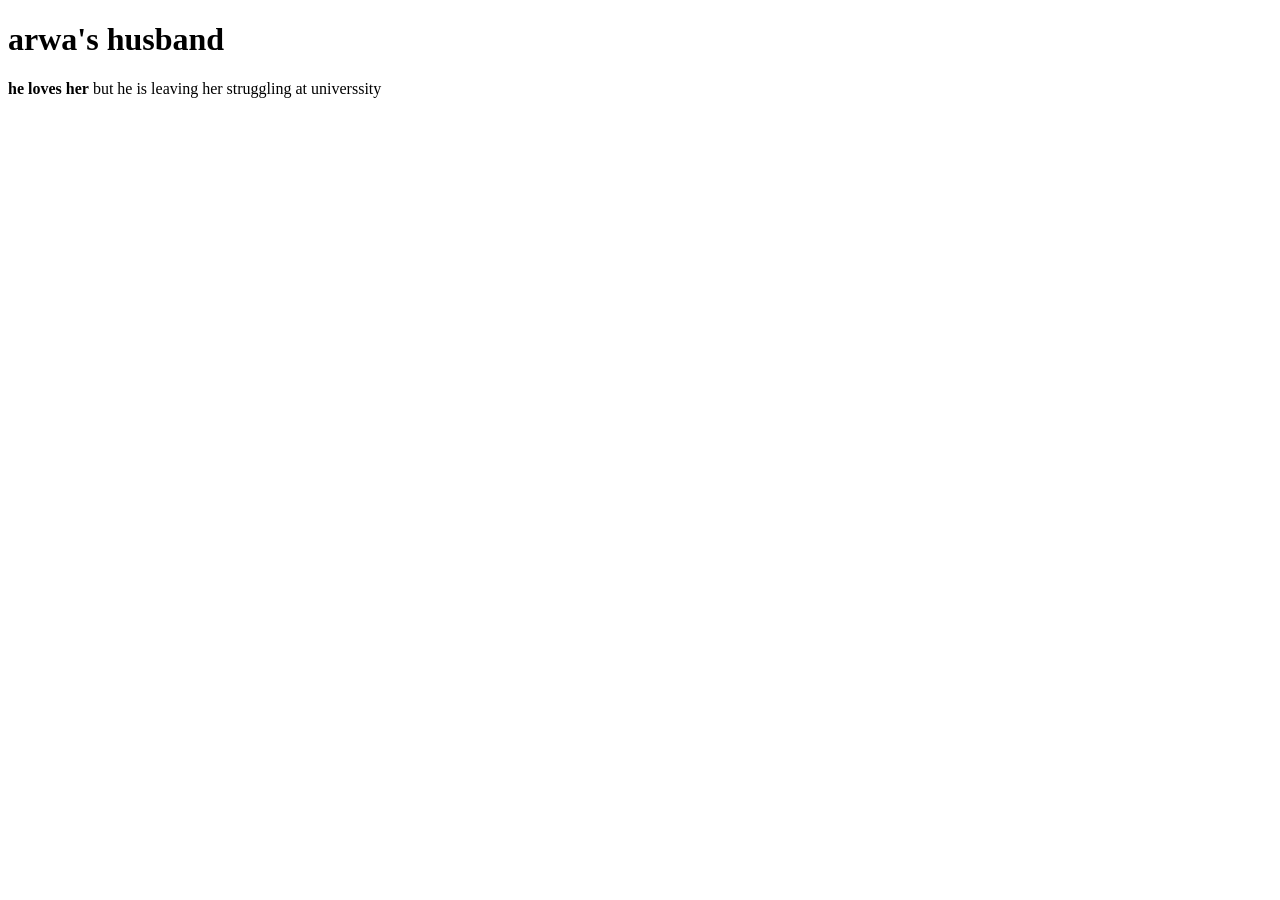
==== index.html @ 1582cc82 "ahhhhhhhhhhhhhhhh" ====
<!DOCTYPE html>
<html>
    <head>
        <meta charset="utf-8"/>
    <title> عاوزه اتجوزز</title>
    </head>
    <body>
        <h1> arwa's husband</h1>
        <p> <strong>he loves her</strong> but he is leaving her struggling at universsity</p>
    </body>
    
</html>
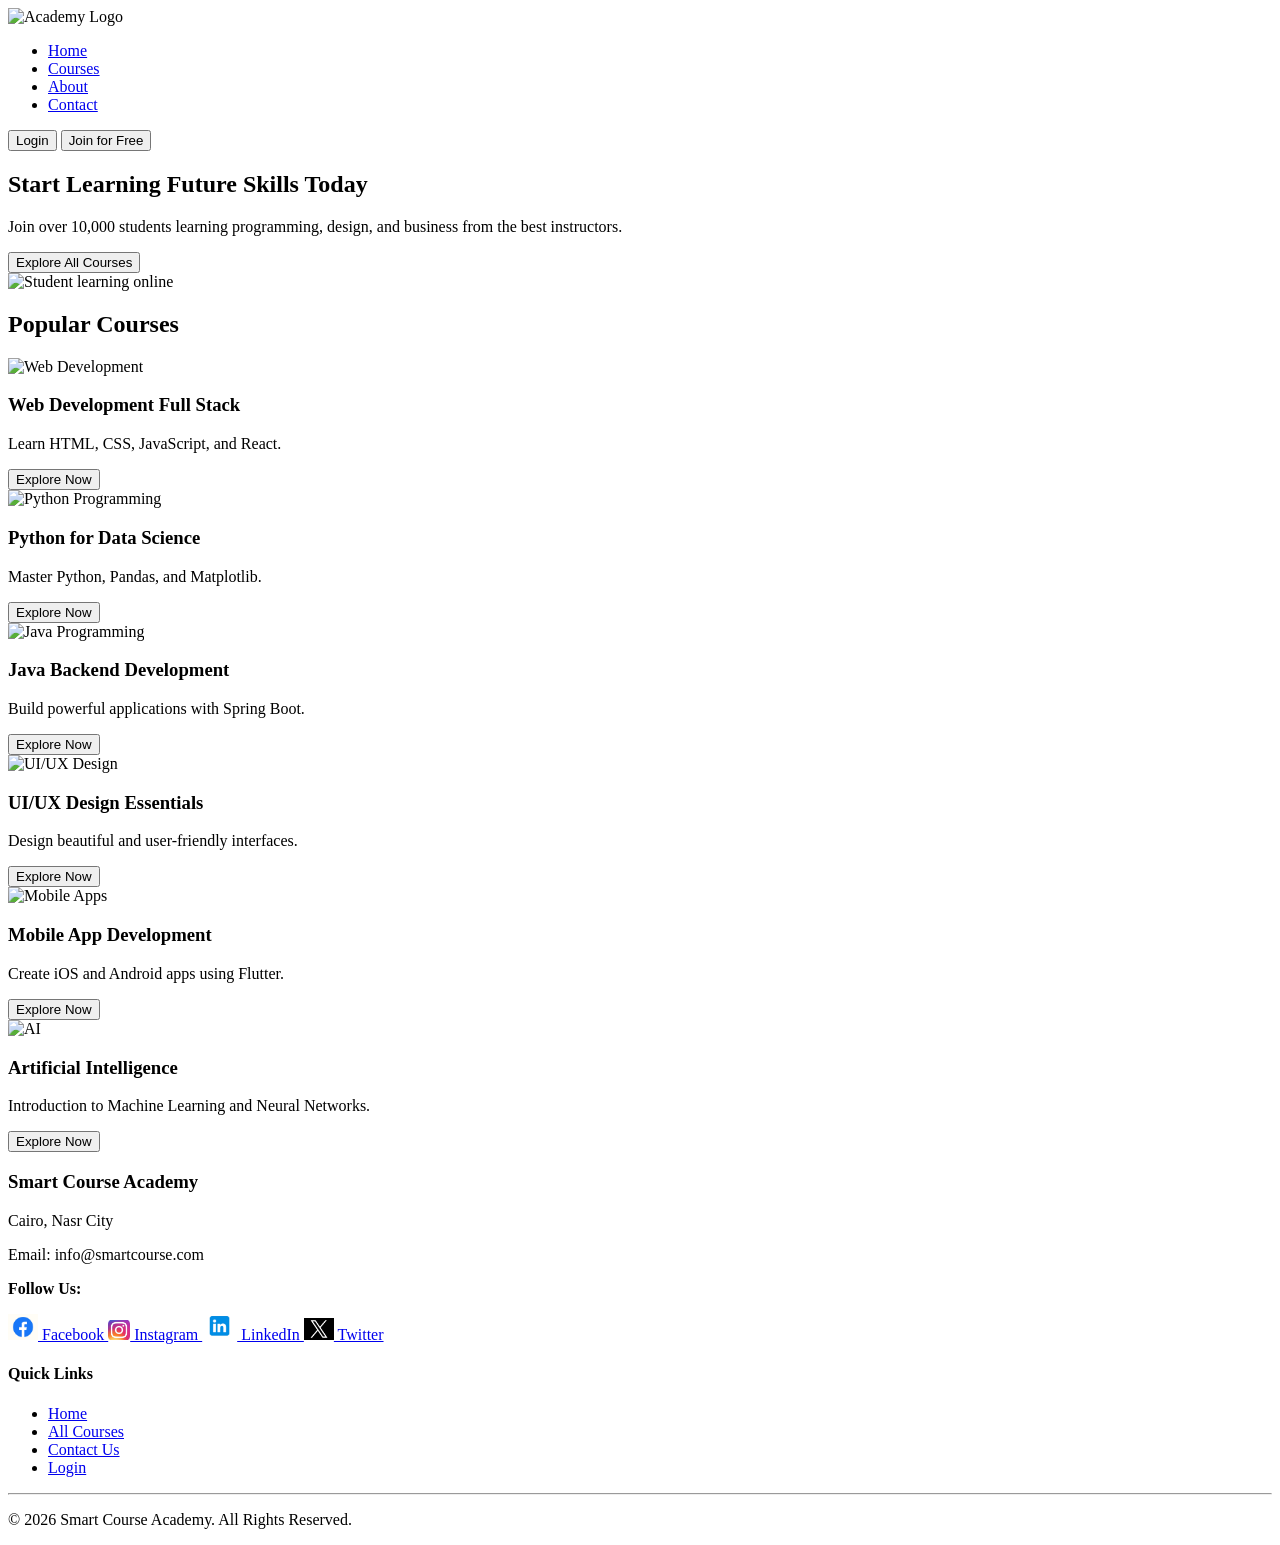
==== commit c4855beb: "Edit in the footer" ====
--- a/index.html
+++ b/index.html
@@ -1,12 +1,136 @@
 <!DOCTYPE html>
-<html>
+<html lang="en" dir="ltr">
     <head>
-        <meta charset="utf-8"/>
-    <title> عاوزه اتجوزز</title>
+        <meta charset="UTF-8">
+        <meta name="viewport" content="width=device-width, initial-scale=1.0">
+        <meta name="description" content="Join Smart Course Academy to master 
+                                         programing, design, and business with expert
+                                          instructors and certified certificates">
+        <title>Course Academy | Home</title>
     </head>
     <body>
-        <h1> arwa's husband</h1>
-        <p> <strong>he loves her</strong> but he is leaving her struggling at universsity</p>
+        <header>
+    <nav>
+        <div class="logo">
+            <img src="images/logo.jpeg" alt="Academy Logo" width="50px" height="40px">
+        </div>
+        <ul>
+            <li><a href="index.html">Home</a></li>
+            <li><a href="courses.html">Courses</a></li>
+            <li><a href="about.html">About</a></li>
+            <li><a href="contact.html">Contact</a></li>
+        </ul>
+        <div class="auth-buttons">
+            <button type="button">Login</button>
+            <button type="button">Join for Free</button>
+        </div>
+    </nav>
+</header>
+<main>
+    <section class="hero">
+        <div class="hero-content">
+            <h1>Start Learning Future Skills Today</h1>
+            <p>Join over 10,000 students learning programming, design, and business from the best instructors.</p>
+            
+            <button type="button" class="main-btn">Explore All Courses</button>
+        </div>
+
+        <div class="hero-image">
+            <img src="images/student.jpeg" alt="Student learning online" width="300">
+        </div>
+    </section>
+</main>
+<section class="courses">
+    <h2>Popular Courses</h2>
+    <div class="course-grid">
+        
+        <article class="course-card">
+            <img src="images/web.jpeg" alt="Web Development" width="150">
+            <h3>Web Development Full Stack</h3>
+            <p>Learn HTML, CSS, JavaScript, and React.</p>
+            <button>Explore Now</button>
+        </article>
+
+        <article class="course-card">
+            <img src="images/python.jpeg" alt="Python Programming" width="150">
+            <h3>Python for Data Science</h3>
+            <p>Master Python, Pandas, and Matplotlib.</p>
+            <button>Explore Now</button>
+        </article>
+
+        <article class="course-card">
+            <img src="images/java.jpeg" alt="Java Programming" width="150">
+            <h3>Java Backend Development</h3>
+            <p>Build powerful applications with Spring Boot.</p>
+            <button>Explore Now</button>
+        </article>
+
+        <article class="course-card">
+            <img src="images/uiux.jpeg" alt="UI/UX Design" width="150">
+            <h3>UI/UX Design Essentials</h3>
+            <p>Design beautiful and user-friendly interfaces.</p>
+            <button>Explore Now</button>
+        </article>
+
+        <article class="course-card">
+            <img src="images/mobile.jpeg" alt="Mobile Apps" width="150">
+            <h3>Mobile App Development</h3>
+            <p>Create iOS and Android apps using Flutter.</p>
+            <button>Explore Now</button>
+        </article>
+
+        <article class="course-card">
+            <img src="images/ai.jpeg" alt="AI" width=150">
+            <h3>Artificial Intelligence</h3>
+            <p>Introduction to Machine Learning and Neural Networks.</p>
+            <button>Explore Now</button>
+        </article>
+
+    </div>
+</section>
+<footer>
+        <div class="footer-container">
+            
+            <div class="footer-col">
+                <h3>Smart Course Academy</h3>
+                <p>Cairo, Nasr City</p>
+                <p>Email: info@smartcourse.com</p>
+                
+                <div class="social-links">
+                    <p><strong>Follow Us:</strong></p>
+                    <a href="https://www.facebook.com" target="_blank">
+                        <img src="images/facebook-icon.png" alt="Facebook" width="30"> Facebook
+                    </a>
+                    
+                    <a href="https://www.instagram.com" target="_blank">
+                        <img src="images/instagram-icon.jpg" alt="Instagram" width="22"> Instagram
+                    </a>
+                    
+                    <a href="https://www.linkedin.com" target="_blank">
+                        <img src="images/linkedin-icon.png" alt="LinkedIn" width="35"> LinkedIn
+                    </a>
+                    
+                    <a href="https://x.com" target="_blank">
+                        <img src="images/X-icon.png" alt="X" width="30"> Twitter
+                    </a>
+                </div>
+            </div>
+
+            <div class="footer-col">
+                <h4>Quick Links</h4>
+                <ul>
+                    <li><a href="index.html">Home</a></li>
+                    <li><a href="courses.html">All Courses</a></li>
+                    <li><a href="contact.html">Contact Us</a></li>
+                    <li><a href="login.html">Login</a></li>
+                </ul>
+            </div>
+
+        </div>
+
+        <div class="footer-bottom">
+            <hr> <p>&copy; 2026 Smart Course Academy. All Rights Reserved.</p>
+        </div>
+    </footer>
     </body>
-    
-</html>+</html>
